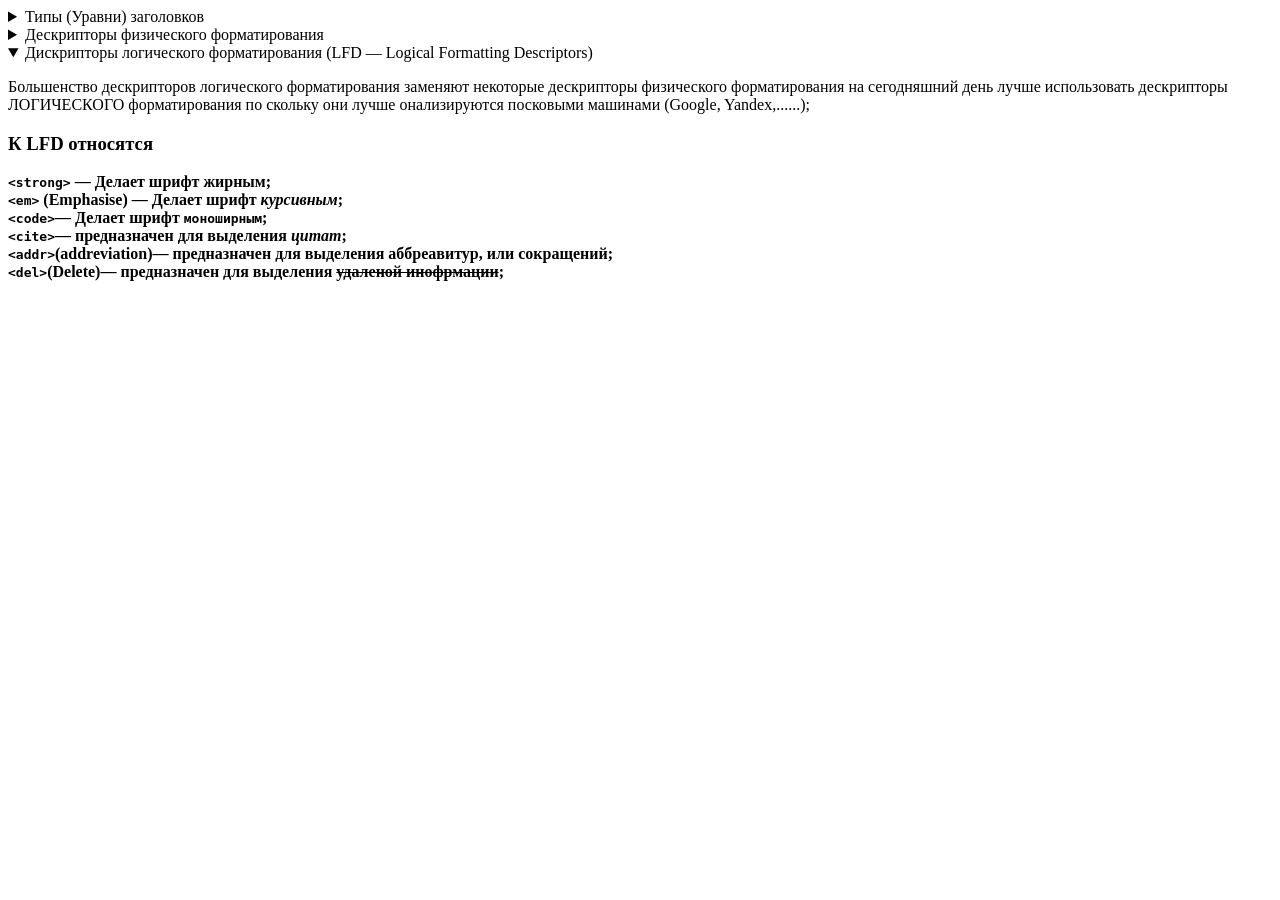
==== index.html @ 9e9af52e "LFD - logical format descriptor" ====
﻿<!DOCTYPE html>

<html lang="ru" xmlns="http://www.w3.org/1999/xhtml">
<head>
    <meta charset="utf-8" />
    <title>Introduction to HTML</title>
</head>
<body>
    <details>
        <summary>Типы (Уравни) заголовков</summary>
        <h1>Заголовок первого уровня может быть только ОДИН на стринице</h1>
        <h1>Introduction to HTML</h1>
        <h2>Заголовок первого уровня может быть только ОДИН на стринице</h2>
        <h3>Заголовок первого уровня может быть только ОДИН на стринице</h3>
        <h4>Заголовок первого уровня может быть только ОДИН на стринице</h4>
        <h5>Заголовок первого уровня может быть только ОДИН на стринице</h5>
        <h6>Заголовок первого уровня может быть только ОДИН на стринице</h6>
    </details> 
    <details>
        <summary>Дескрипторы физического форматирования</summary>
        <p><b><u><i>Paragraph</i></u></b> - описывает обзац текств</p>
        <b><tt>&#X003C;p&#X003E;</tt> </b>(Paragraph) &#8213; описывет абзац текста; <br>
        <b><tt>&#X003C;b&#X003E;</tt> </b>(<b>Bold</b>) &#8213; делает текст <b>жирным</b>; <br>
        <b><tt>&#X003C;i&#X003E;</tt> </b>(<i>Italic</i>) &#8213; делает текст <i>курсивным</i>; <br>
        <b><tt>&#X003C;tt&#X003E;</tt> </b>(<tt>TeleType</tt>) &#8213; делает текст <tt>моноширным или монохромным</tt> <b>(DEPRECATED)</b>; <br>
        <b><tt>&#X003C;sub&#X003E;</tt> </b>(Subscript) &#8213; <sub>нижний</sub> Индекс; <br>
        <b><tt>&#X003C;sup&#X003E;</tt> </b>(Superscript) &#8213; <sup>нижний</sup> Индекс; <br>
        <b><tt>&#X003C;pre&#X003E;</tt> </b>(Preformatted) &#8213; <pre>создает предформатированый фрагмент текста
    с учетом всех переносов и всех табуляторов.
    Кроме того делает шрифт моноширным.;</pre>; <br>
    </details>

    <details open>
        <summary>Дискрипторы логического форматирования (LFD &#8213; Logical Formatting Descriptors)</summary>
        <p>
            Большенство дескрипторов логического форматирования заменяют некоторые дескрипторы физического форматирования
            на сегодняшний день лучше использовать дескрипторы ЛОГИЧЕСКОГО форматирования по скольку они лучше онализируются
            посковыми машинами (Google, Yandex,......);
        </p>
        <h3>К LFD относятся</h3>
        <!--&#X003C;strong&#X003E;-->
        <b><tt>&#60;strong&#62;</tt> &#8213; Делает шрифт <strong>жирным</strong>; <br>
        <b><tt>&#60;em&#62;</tt> (Emphasise) </b>&#8213; Делает шрифт <em>курсивным</em>; <br>
        <b><tt>&#60;code&#62;</tt></b>&#8213; Делает шрифт <code>моноширным</code>; <br>
        <b><tt>&#60;cite&#62;</tt></b>&#8213; предназначен для выделения <cite>цитат</cite>; <br>
        <b><tt>&#60;addr&#62;</tt>(addreviation)</b>&#8213; предназначен для выделения <addr>аббреавитур, или сокращений</addr>; <br>
        <b><tt>&#60;del&#62;</tt>(Delete)</b>&#8213; предназначен для выделения <del>удаленой инофрмации</del>; <br>
</details>

</body>
</html>
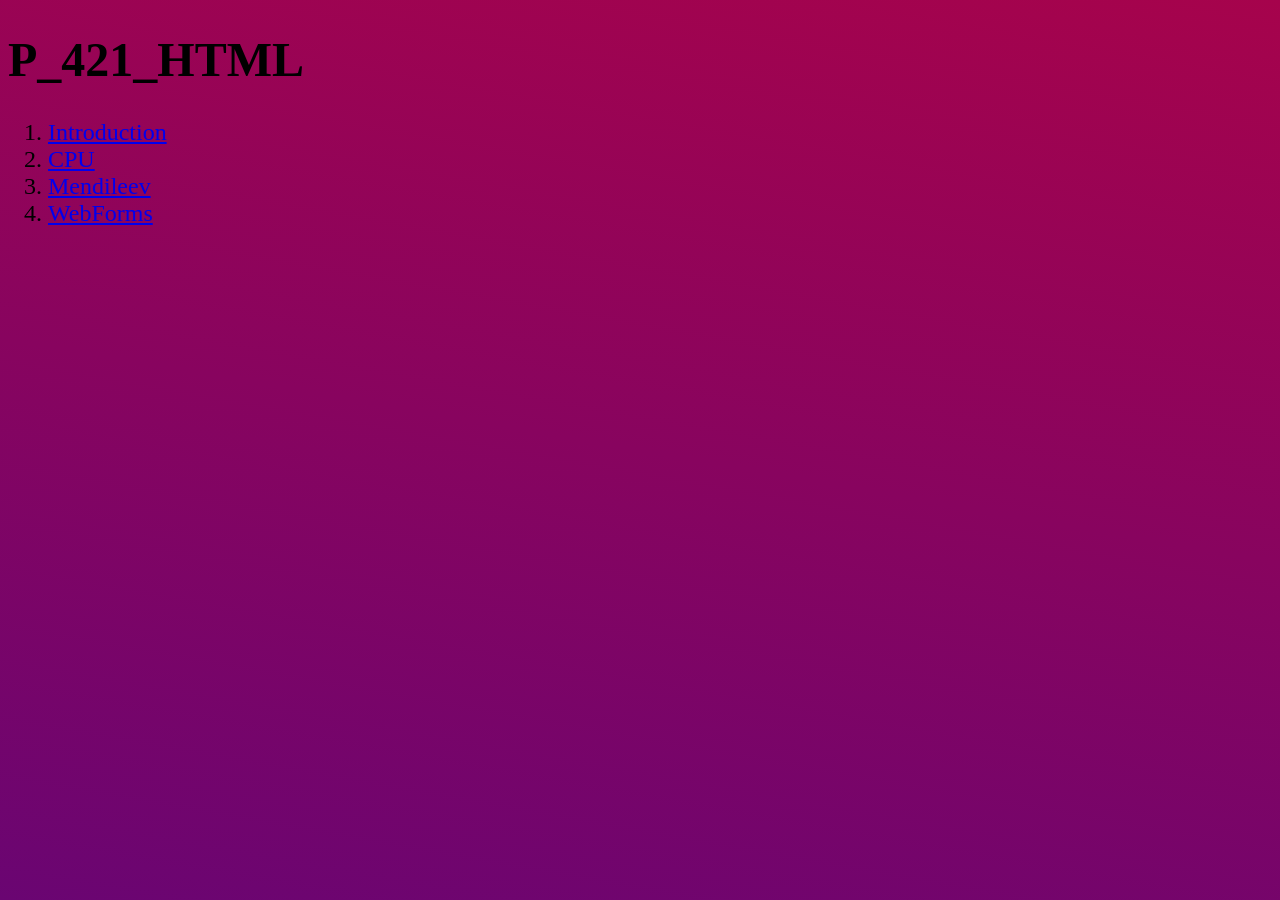
==== commit 10e3e0ec: "Create mendeleev" ====
--- a/index.html
+++ b/index.html
@@ -3,49 +3,16 @@
 <html lang="ru" xmlns="http://www.w3.org/1999/xhtml">
 <head>
     <meta charset="utf-8" />
-    <title>Introduction to HTML</title>
+    <link rel="stylesheet" href="01-CPU/cpu.css">
+    <title></title>
 </head>
 <body>
-    <details>
-        <summary>Типы (Уравни) заголовков</summary>
-        <h1>Заголовок первого уровня может быть только ОДИН на стринице</h1>
-        <h1>Introduction to HTML</h1>
-        <h2>Заголовок первого уровня может быть только ОДИН на стринице</h2>
-        <h3>Заголовок первого уровня может быть только ОДИН на стринице</h3>
-        <h4>Заголовок первого уровня может быть только ОДИН на стринице</h4>
-        <h5>Заголовок первого уровня может быть только ОДИН на стринице</h5>
-        <h6>Заголовок первого уровня может быть только ОДИН на стринице</h6>
-    </details> 
-    <details>
-        <summary>Дескрипторы физического форматирования</summary>
-        <p><b><u><i>Paragraph</i></u></b> - описывает обзац текств</p>
-        <b><tt>&#X003C;p&#X003E;</tt> </b>(Paragraph) &#8213; описывет абзац текста; <br>
-        <b><tt>&#X003C;b&#X003E;</tt> </b>(<b>Bold</b>) &#8213; делает текст <b>жирным</b>; <br>
-        <b><tt>&#X003C;i&#X003E;</tt> </b>(<i>Italic</i>) &#8213; делает текст <i>курсивным</i>; <br>
-        <b><tt>&#X003C;tt&#X003E;</tt> </b>(<tt>TeleType</tt>) &#8213; делает текст <tt>моноширным или монохромным</tt> <b>(DEPRECATED)</b>; <br>
-        <b><tt>&#X003C;sub&#X003E;</tt> </b>(Subscript) &#8213; <sub>нижний</sub> Индекс; <br>
-        <b><tt>&#X003C;sup&#X003E;</tt> </b>(Superscript) &#8213; <sup>нижний</sup> Индекс; <br>
-        <b><tt>&#X003C;pre&#X003E;</tt> </b>(Preformatted) &#8213; <pre>создает предформатированый фрагмент текста
-    с учетом всех переносов и всех табуляторов.
-    Кроме того делает шрифт моноширным.;</pre>; <br>
-    </details>
-
-    <details open>
-        <summary>Дискрипторы логического форматирования (LFD &#8213; Logical Formatting Descriptors)</summary>
-        <p>
-            Большенство дескрипторов логического форматирования заменяют некоторые дескрипторы физического форматирования
-            на сегодняшний день лучше использовать дескрипторы ЛОГИЧЕСКОГО форматирования по скольку они лучше онализируются
-            посковыми машинами (Google, Yandex,......);
-        </p>
-        <h3>К LFD относятся</h3>
-        <!--&#X003C;strong&#X003E;-->
-        <b><tt>&#60;strong&#62;</tt> &#8213; Делает шрифт <strong>жирным</strong>; <br>
-        <b><tt>&#60;em&#62;</tt> (Emphasise) </b>&#8213; Делает шрифт <em>курсивным</em>; <br>
-        <b><tt>&#60;code&#62;</tt></b>&#8213; Делает шрифт <code>моноширным</code>; <br>
-        <b><tt>&#60;cite&#62;</tt></b>&#8213; предназначен для выделения <cite>цитат</cite>; <br>
-        <b><tt>&#60;addr&#62;</tt>(addreviation)</b>&#8213; предназначен для выделения <addr>аббреавитур, или сокращений</addr>; <br>
-        <b><tt>&#60;del&#62;</tt>(Delete)</b>&#8213; предназначен для выделения <del>удаленой инофрмации</del>; <br>
-</details>
-
+    <h1>P_421_HTML</h1>
+    <ol>
+        <li><a href="00-intro/index.html">Introduction</a></li>
+        <li><a href="01-CPU/cpu.html">CPU</a></li>
+        <li><a href="02-Mendileev/Mendileev.html">Mendileev</a></li>
+        <li><a href="03-WebForms/WebForms.html">WebForms</a></li>
+    </ol>
 </body>
 </html>
--- a/01-CPU/cpu.css
+++ b/01-CPU/cpu.css
@@ -0,0 +1,66 @@
+﻿
+/*css - Cascade style sheet (каскадные таблицы стилей) позволяют применять оформление к отдельным дискрипторам или же ко всем дискрипторам
+            страници или множества страниц или множеству страниц.
+        Локальные стиле применяются абсолютно к любому дискриптору при помощи атрибута style у них наивысший приоритет
+            стили могут быть описаны в заголовке страници (Head) при помощи дескриптора (style) в таком случае эти стиле могут быть применены на текущейс странице.
+        Если
+            есть необходимость применять один и тот же набор стиле срау на нескольких страница то они должны быть описаны в отдельном файле
+        */
+body {
+    font-size: 24px;
+    font-family: Roboto Condensed;
+    /*font-family:"Segoe UI", Verdana, Geneva, Tahoma, sans-serif*/
+    background-image: linear-gradient(10deg,#6A0572, #A6034C);
+    /*background-repeat:no-repeat;*/
+    background-attachment: fixed;
+}
+
+p {
+    text-align: justify;
+}
+
+figure {
+    text-align: center;
+}
+
+figcaption {
+    font-style: italic;
+    font-weight: 300;
+}
+/*-----------------------------------------------------------------------------------------------*/
+table {
+    border: solid 3px;
+    width: 80%;
+    margin: 0px auto;
+}
+
+table, thead {
+    border-collapse: collapse
+}
+
+th, td {
+    border: solid 1px;
+}
+
+thead th {
+    padding: 16px;
+    background-color: blue;
+    color: white;
+}
+
+td {
+    text-align: center;
+}
+
+tbody, th {
+    text-align: left;
+    background-color: lightgray;
+}
+
+table:hover {
+    box-shadow: 0px 0px 32px 16px lightgray;
+}
+
+tr:hover {
+    box-shadow: inset 0px 0px 4px 0px blue;
+}
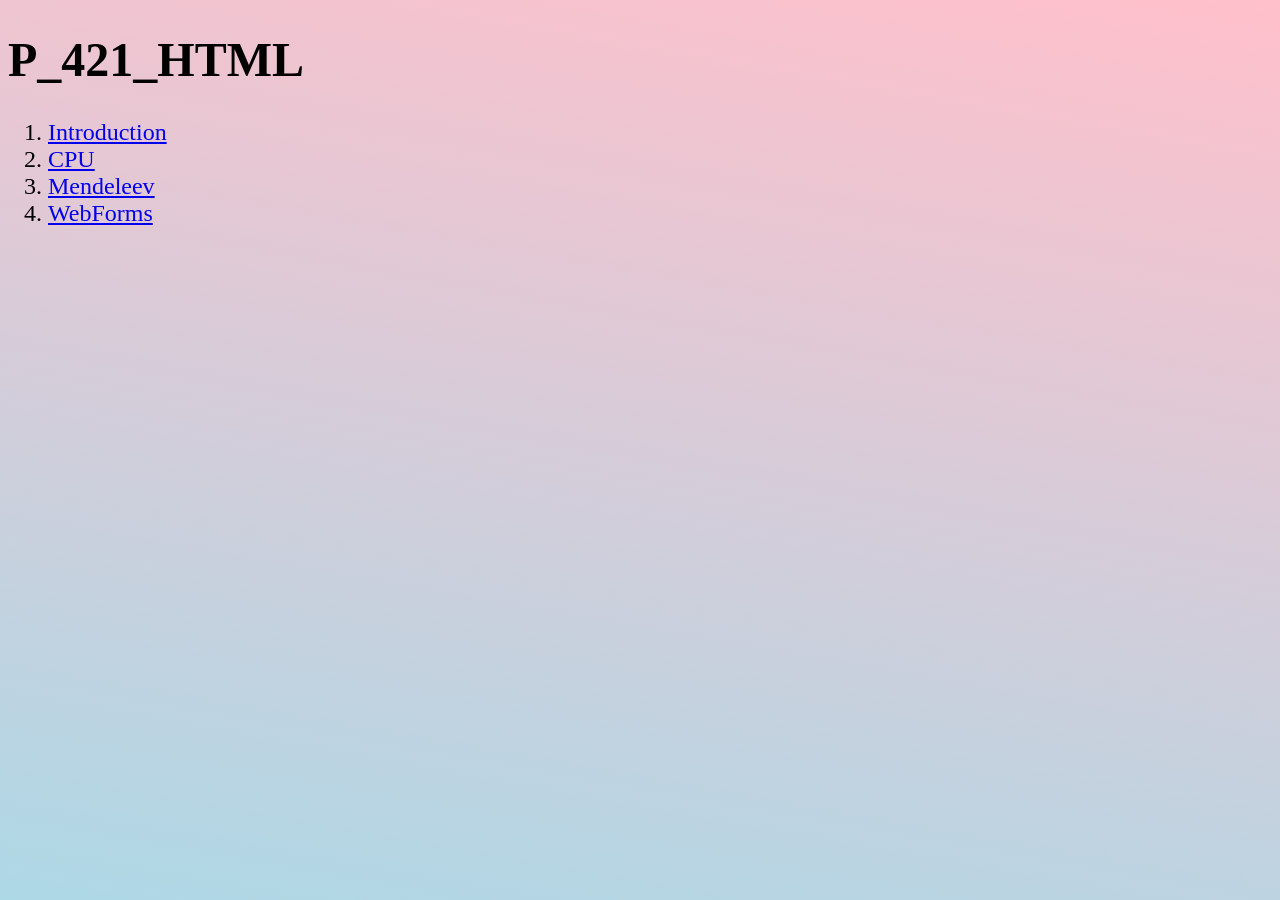
==== commit e8e9b366: "Mendellev" ====
--- a/index.html
+++ b/index.html
@@ -11,8 +11,8 @@
     <ol>
         <li><a href="00-intro/index.html">Introduction</a></li>
         <li><a href="01-CPU/cpu.html">CPU</a></li>
-        <li><a href="02-Mendileev/Mendileev.html">Mendileev</a></li>
-        <li><a href="03-WebForms/WebForms.html">WebForms</a></li>
+        <li><a href="02-Mendeleev/Mendeleev.html">Mendeleev</a></li>
+        <li><a href="04-WebForms/WebForms.html">WebForms</a></li>
     </ol>
 </body>
 </html>
--- a/01-CPU/cpu.css
+++ b/01-CPU/cpu.css
@@ -10,7 +10,7 @@
     font-size: 24px;
     font-family: Roboto Condensed;
     /*font-family:"Segoe UI", Verdana, Geneva, Tahoma, sans-serif*/
-    background-image: linear-gradient(10deg,#6A0572, #A6034C);
+    background-image: linear-gradient(10deg,Lightblue, pink);
     /*background-repeat:no-repeat;*/
     background-attachment: fixed;
 }
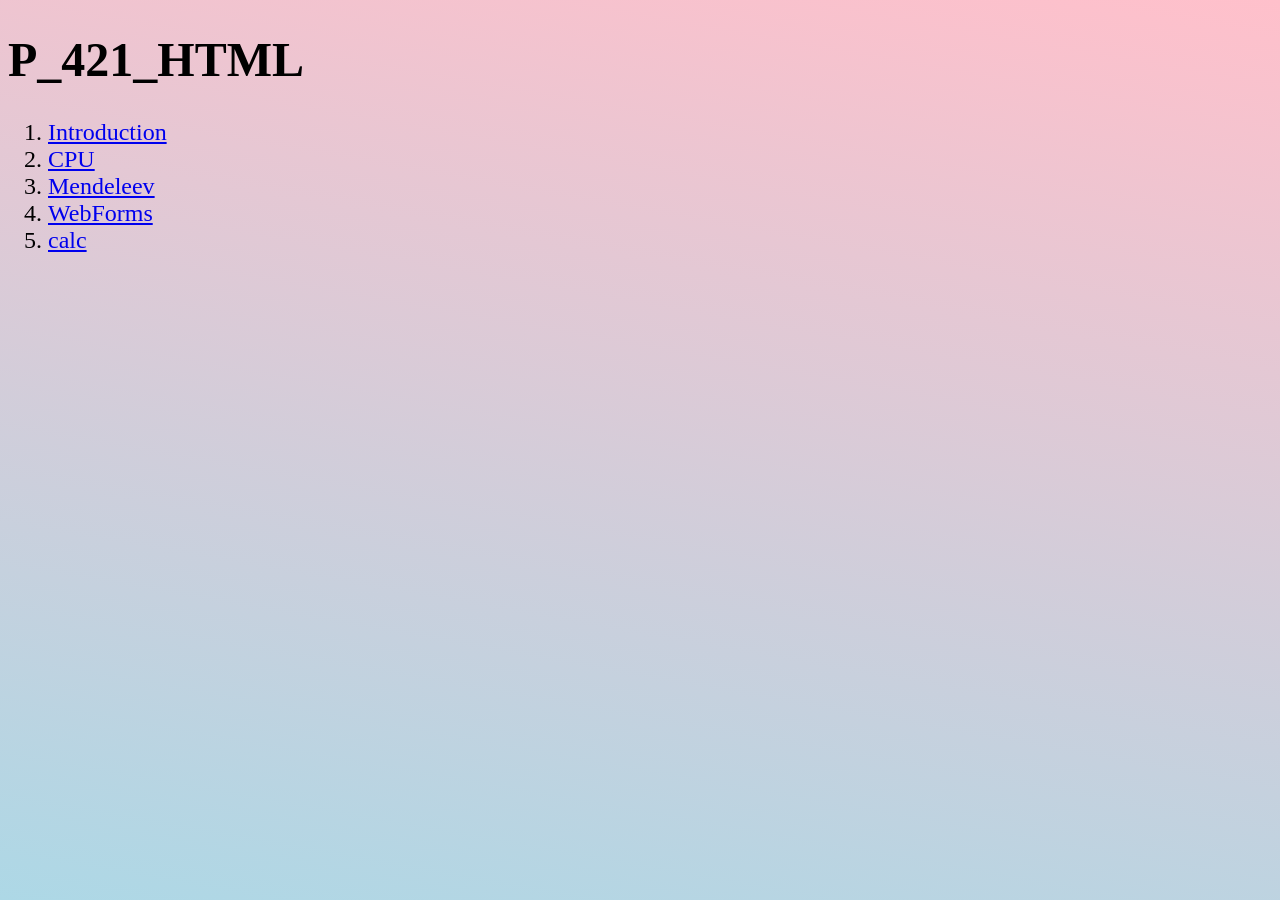
==== commit ad0c68b6: "Lesson 3 - Buttons size Done;" ====
--- a/index.html
+++ b/index.html
@@ -12,7 +12,8 @@
         <li><a href="00-intro/index.html">Introduction</a></li>
         <li><a href="01-CPU/cpu.html">CPU</a></li>
         <li><a href="02-Mendeleev/Mendeleev.html">Mendeleev</a></li>
-        <li><a href="04-WebForms/WebForms.html">WebForms</a></li>
+        <li><a href="03-WebForms/WebForms.html">WebForms</a></li>
+        <li><a href="04-calc/calc.html">calc</a></li>
     </ol>
 </body>
 </html>
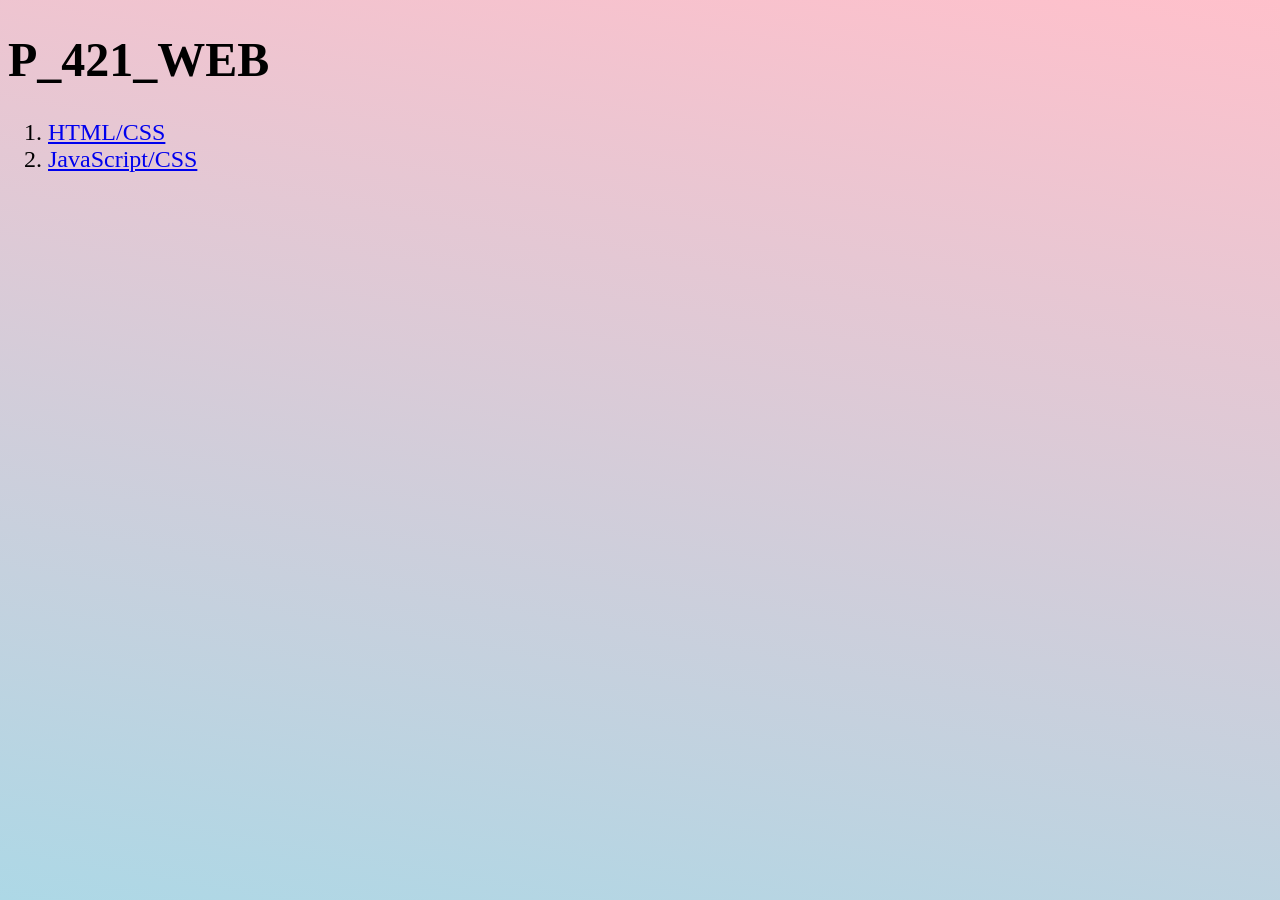
==== commit d11a384c: "Lesson 9 - Clock in progress" ====
--- a/index.html
+++ b/index.html
@@ -1,19 +1,16 @@
 ﻿<!DOCTYPE html>
 
-<html lang="ru" xmlns="http://www.w3.org/1999/xhtml">
+<html lang="en" xmlns="http://www.w3.org/1999/xhtml">
 <head>
     <meta charset="utf-8" />
-    <link rel="stylesheet" href="01-CPU/cpu.css">
-    <title></title>
+    <title>P_421_WEB</title>
+    <link rel="stylesheet" href="HTML/01-CPU/cpu.css">
 </head>
 <body>
-    <h1>P_421_HTML</h1>
+    <h1>P_421_WEB</h1>
     <ol>
-        <li><a href="00-intro/index.html">Introduction</a></li>
-        <li><a href="01-CPU/cpu.html">CPU</a></li>
-        <li><a href="02-Mendeleev/Mendeleev.html">Mendeleev</a></li>
-        <li><a href="03-WebForms/WebForms.html">WebForms</a></li>
-        <li><a href="04-calc/calc.html">calc</a></li>
+        <li><a href="HTML/index.html">HTML/CSS</a></li>
+        <li><a href="JavaScript/index.html">JavaScript/CSS</a></li>
     </ol>
 </body>
 </html>
--- a/HTML/01-CPU/cpu.css
+++ b/HTML/01-CPU/cpu.css
@@ -0,0 +1,66 @@
+﻿
+/*css - Cascade style sheet (каскадные таблицы стилей) позволяют применять оформление к отдельным дискрипторам или же ко всем дискрипторам
+            страници или множества страниц или множеству страниц.
+        Локальные стиле применяются абсолютно к любому дискриптору при помощи атрибута style у них наивысший приоритет
+            стили могут быть описаны в заголовке страници (Head) при помощи дескриптора (style) в таком случае эти стиле могут быть применены на текущейс странице.
+        Если
+            есть необходимость применять один и тот же набор стиле срау на нескольких страница то они должны быть описаны в отдельном файле
+        */
+body {
+    font-size: 24px;
+    font-family: Roboto Condensed;
+    /*font-family:"Segoe UI", Verdana, Geneva, Tahoma, sans-serif*/
+    background-image: linear-gradient(10deg,Lightblue, pink);
+    /*background-repeat:no-repeat;*/
+    background-attachment: fixed;
+}
+
+p {
+    text-align: justify;
+}
+
+figure {
+    text-align: center;
+}
+
+figcaption {
+    font-style: italic;
+    font-weight: 300;
+}
+/*-----------------------------------------------------------------------------------------------*/
+table {
+    border: solid 3px;
+    width: 80%;
+    margin: 0px auto;
+}
+
+table, thead {
+    border-collapse: collapse
+}
+
+th, td {
+    border: solid 1px;
+}
+
+thead th {
+    padding: 16px;
+    background-color: blue;
+    color: white;
+}
+
+td {
+    text-align: center;
+}
+
+tbody, th {
+    text-align: left;
+    background-color: lightgray;
+}
+
+table:hover {
+    box-shadow: 0px 0px 32px 16px lightgray;
+}
+
+tr:hover {
+    box-shadow: inset 0px 0px 4px 0px blue;
+}
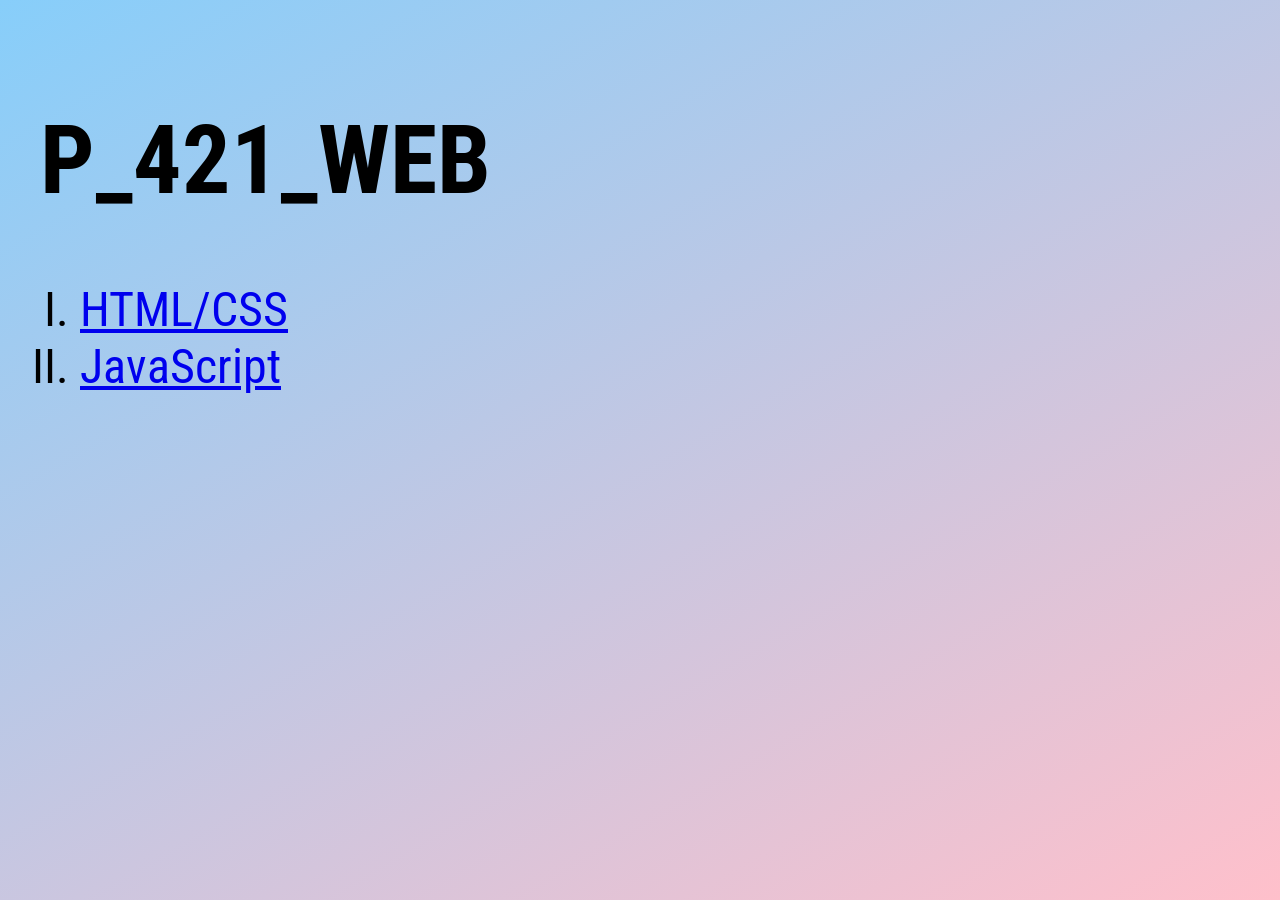
==== commit df2fc6b7: "Add files via upload" ====
--- a/index.html
+++ b/index.html
@@ -2,15 +2,28 @@
 
 <html lang="en" xmlns="http://www.w3.org/1999/xhtml">
 <head>
-    <meta charset="utf-8" />
-    <title>P_421_WEB</title>
-    <link rel="stylesheet" href="HTML/01-CPU/cpu.css">
+	<meta charset="utf-8" />
+	<link rel="stylesheet" href="HTML/02-CPU/cpu.css">
+	<style>
+		body
+		{
+			font-size: 48px;
+			padding: 32px;
+		}
+
+		ol
+		{
+			list-style: upper-roman;
+		}
+	</style>
+	<title>P_421_WEB</title>
 </head>
 <body>
     <h1>P_421_WEB</h1>
-    <ol>
-        <li><a href="HTML/index.html">HTML/CSS</a></li>
-        <li><a href="JavaScript/index.html">JavaScript/CSS</a></li>
-    </ol>
+	<ol>
+		<li><a href="HTML/index.html">HTML/CSS</a></li>
+		<li><a href="JavaScript/index.html">JavaScript</a></li>
+	</ol>
+	
 </body>
 </html>
--- a/HTML/02-CPU/cpu.css
+++ b/HTML/02-CPU/cpu.css
@@ -0,0 +1,120 @@
+﻿/*
+			CSS - Cascade Style Sheet (Каскадные таблицы стилей)
+			style
+*/
+@import url('https://fonts.googleapis.com/css2?family=Roboto+Condensed:ital,wght@0,100..900;1,100..900&family=Roboto:ital,wght@0,100..900;1,100..900&display=swap');
+body
+{
+	padding:0px 48px;
+	font-size: 24px;
+	font-family: Roboto Condensed;
+	/*font-family:'Segoe UI', Tahoma, Geneva, Verdana, sans-serif;*/
+	/*background-color:blue;*/
+	background-image:linear-gradient(150deg, lightskyblue, pink);
+	/*background-image:linear-gradient(to bottom right, blue, red);*/
+	/*background-repeat:no-repeat;*/
+	background-attachment:fixed;
+}
+
+p
+{
+	text-align: justify;
+}
+	p::first-letter
+	{
+		margin-left:85px;
+		font-family:'Segoe Script';
+		font-size:32px;
+		/*font-style:italic;*/
+	}
+
+figure
+{
+	text-align: center;
+}
+
+figcaption
+{
+	font-style: italic;
+	font-weight: 300;
+}
+.citation
+{
+	border-left: solid 4px #1919a5;
+	margin: 32px 0 32px 32px;
+	padding-left:32px;
+	/*padding: 32px;*/ /*Такой padding применяется со всех сторон*/
+	/*padding:0px 32px;0 - верх/низ, 32px - лево/право*/
+	/*padding: 0px 32px 64px;	0 - верх, 32px - лево/право, 64px - низ*/
+	/*padding:0px 32px 64px 128px;*/ /*По часовой стрелке начиная сверху*/
+
+	/*padding-left:32px;
+	padding-right:32px;
+	padding-top:32px;
+	padding-bottom:32px;*/
+}
+dl
+{
+	color:gray;
+	font-weight:200;
+}
+dt
+{
+	float:left;/*обтекание такстом*/
+	font-weight:400;
+	width:128px;
+}
+dd
+{
+	margin-left:128px;
+	border:solid 0px;
+}
+/* ---------------------------------------------------------------- */
+table
+{
+	border-collapse:collapse;
+	width:80%;
+	margin: 0px auto;
+}
+table, thead
+{
+	border:solid 3px;
+}
+th, td
+{
+	border:solid 1px;
+}
+thead th
+{
+	background-color:blue;
+	color:aliceblue;
+	padding:16px;
+}
+td
+{
+	text-align:center;
+}
+tbody th
+{
+	text-align:left;
+	/*background-color:lightgray;*/
+}
+table:hover
+{
+	box-shadow: 0px 0px 32px 16px gray;
+}
+tr:hover
+{
+	box-shadow: inset 0px -2px 5px 2px green;
+}
+/*===================================================*/
+a:hover
+{
+	font-weight:800;
+	color:black;
+}
+a:active
+{
+	background-color:black;
+	color:white;
+}
